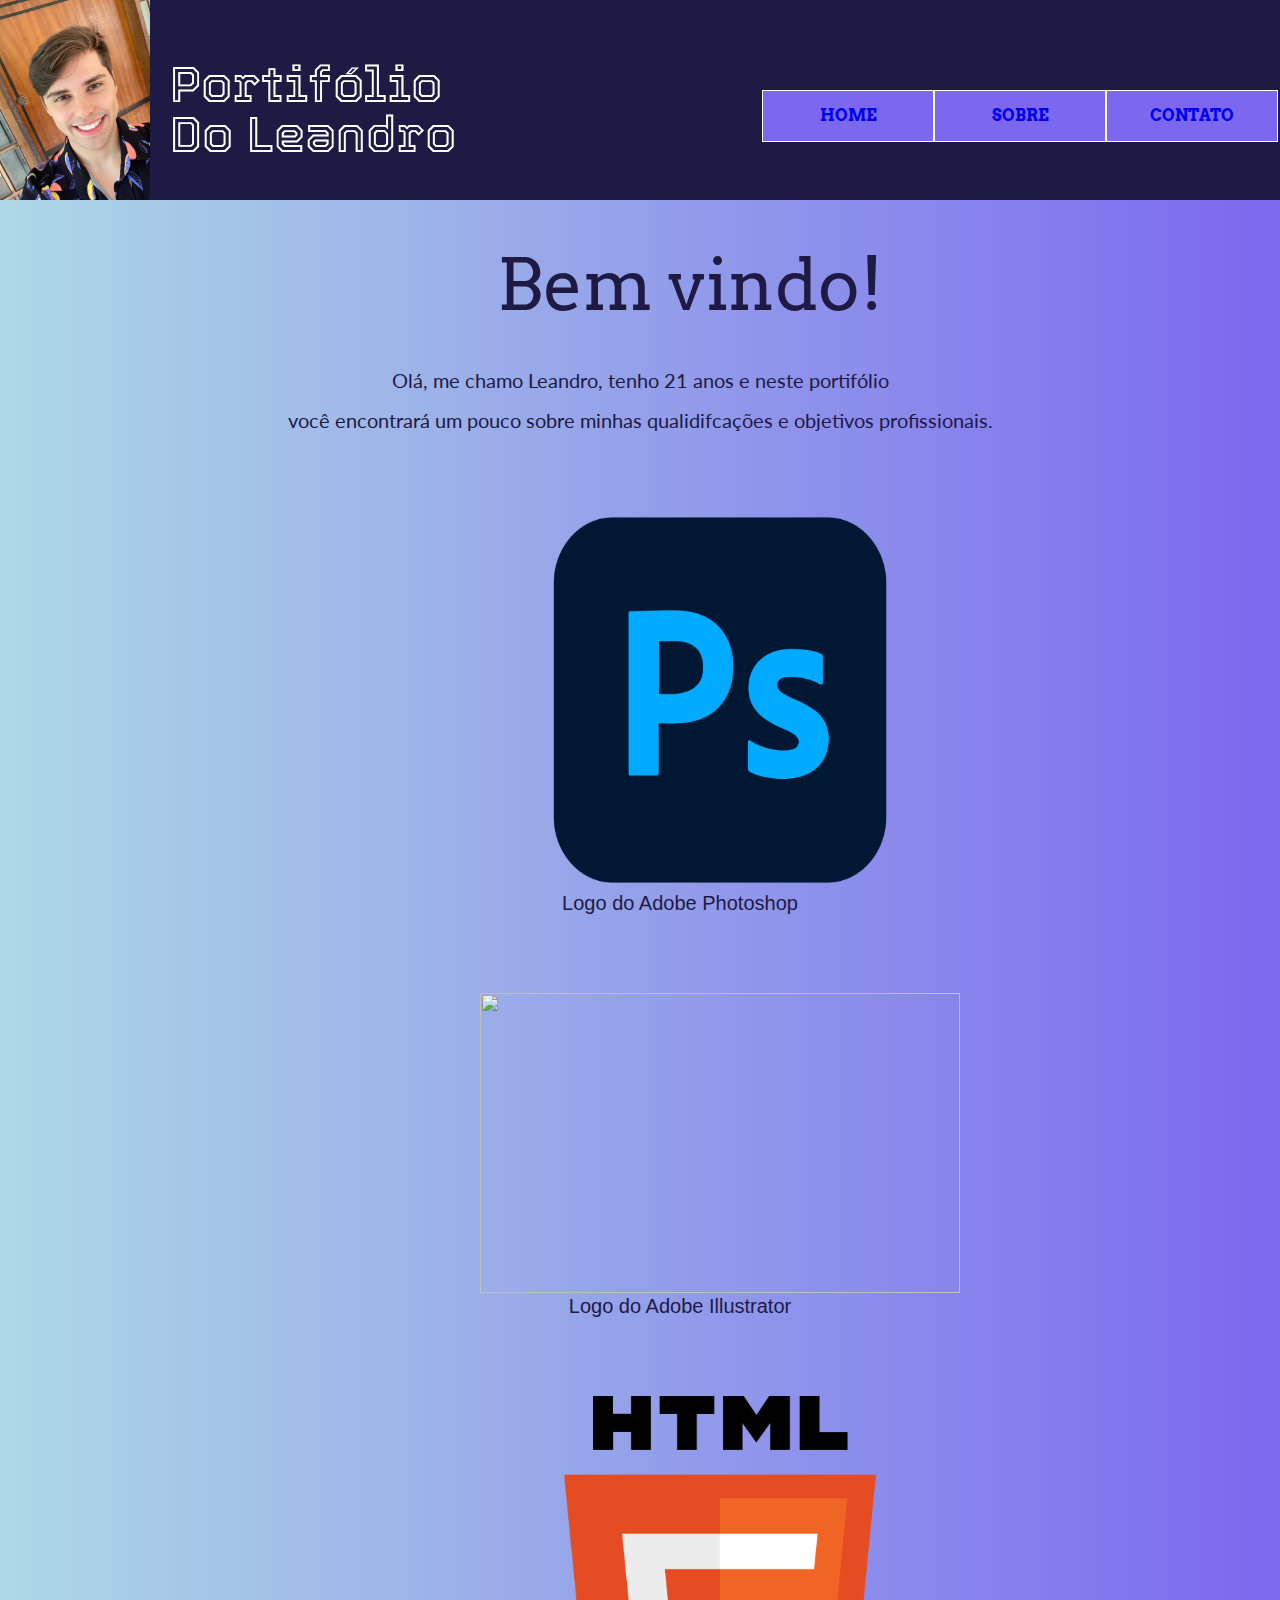
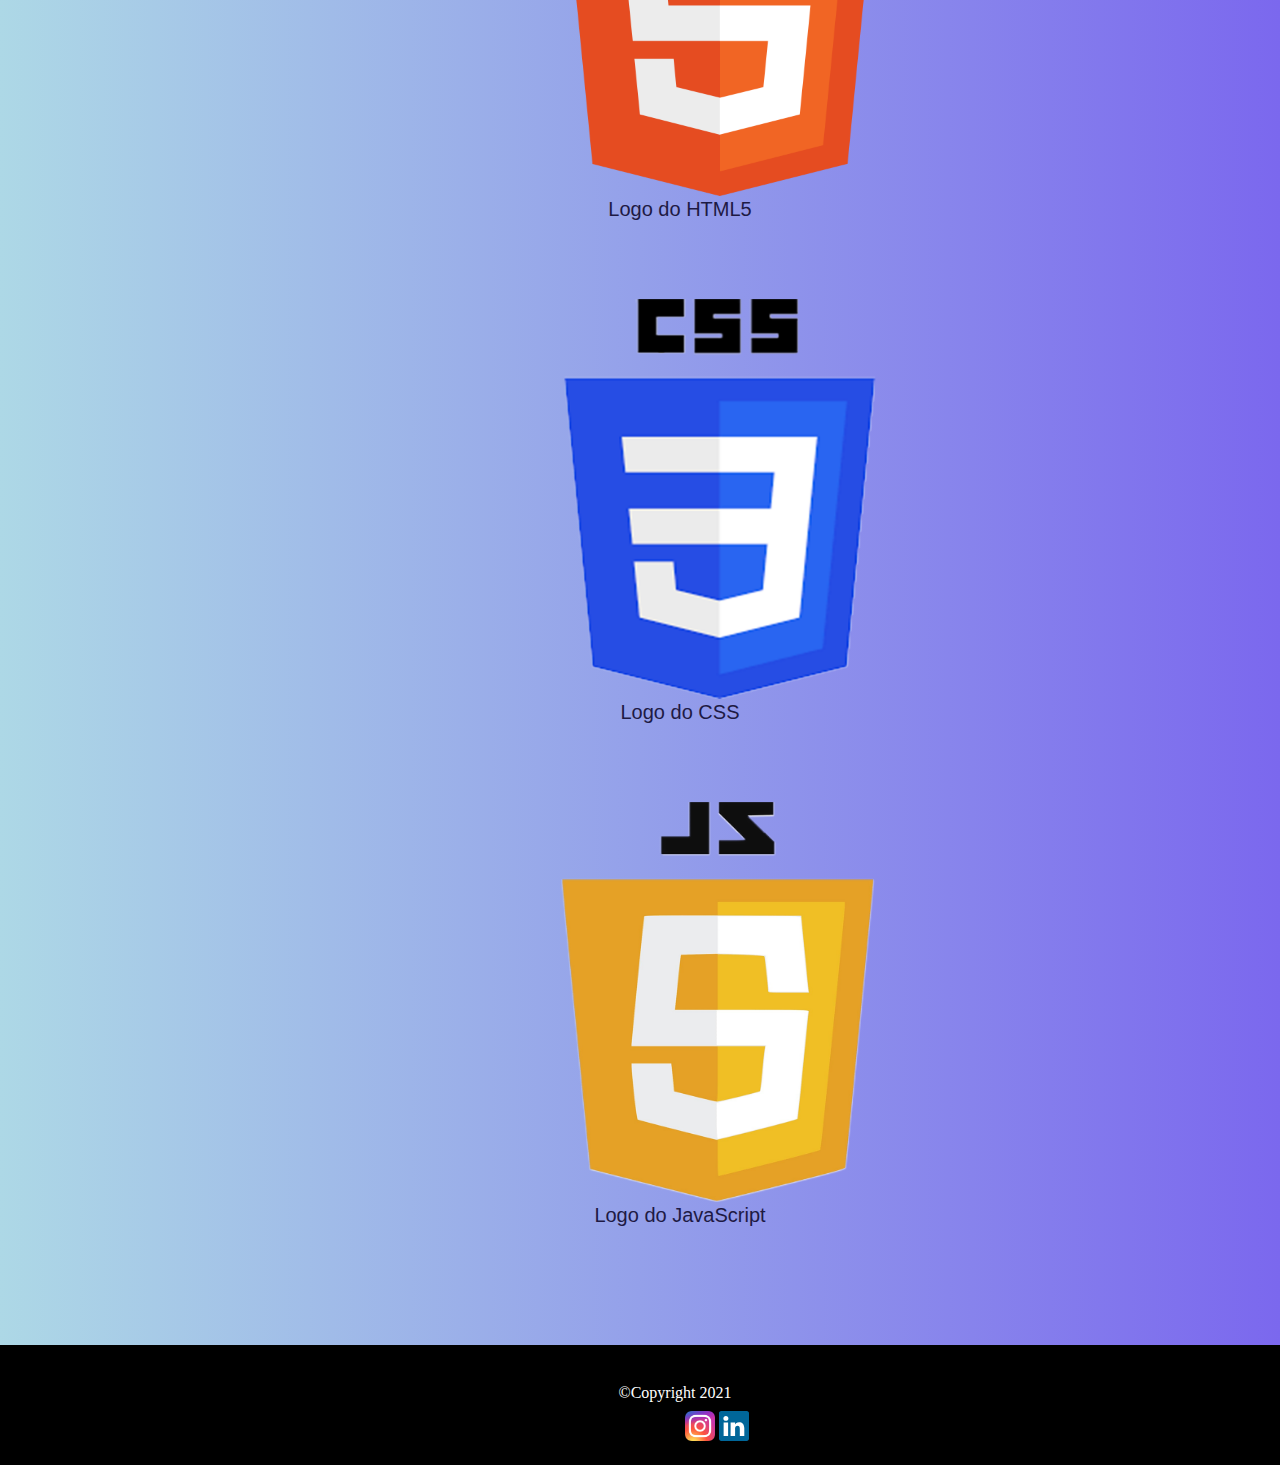
==== index.html @ 32c25584 "Create index.html" ====
<!DOCTYPE html>
<html lang="pt-br">


    <head>
        <meta charset="UTF-8">
        <link rel="preconnect" href="https://fonts.googleapis.com">
        <link rel="preconnect" href="https://fonts.gstatic.com" crossorigin>
        <link href="https://fonts.googleapis.com/css2?family=Lato:wght@700&display=swap" rel="stylesheet">
        <link rel="preconnect" href="https://fonts.googleapis.com">
        <link rel="preconnect" href="https://fonts.gstatic.com" crossorigin>
        <link href="https://fonts.googleapis.com/css2?family=Arvo:wght@700&display=swap" rel="stylesheet">
        <link rel="preconnect" href="https://fonts.googleapis.com">
        <link rel="preconnect" href="https://fonts.gstatic.com" crossorigin>
        <link href="https://fonts.googleapis.com/css2?family=Merriweather+Sans:wght@300&display=swap" rel="stylesheet">
        <link rel="preconnect" href="https://fonts.googleapis.com">
        <link rel="preconnect" href="https://fonts.gstatic.com" crossorigin>
        <link href="https://fonts.googleapis.com/css2?family=Roboto&display=swap" rel="stylesheet">
        <link rel="preconnect" href="https://fonts.googleapis.com">
        <link rel="preconnect" href="https://fonts.gstatic.com" crossorigin>
        <link href="https://fonts.googleapis.com/css2?family=Tourney:wght@100&display=swap" rel="stylesheet">
        <link rel="stylesheet" href="../css/style.css">
        <link rel="stylesheet" href="../css/reset.css">
        <title>Portifólio Do Leandro</title>

    </head>

    <body>
        <header class="cabecalho">
            <div>
              <h1><img class="logo" src="../imagens/opai.jpeg"></h1>

              <div class="titulo">
                <h1 >Portifólio</h1>
                <h1 >Do Leandro</h1>
              </div>
              <nav>
                <div class="menu">
                  <ul class="itensgeral">
                      <li class="itens"><a href="index.html" >Home</a></li>
                      <li class="itens"><a href="sobre.html" >Sobre</a>
                        <ul>
                          <li><a href="sobre.html" >Qualificações</a></li>
                          <li><a href="sobre.html" >Objetivos</a></li>
                        </ul>
                      </li>
                      <li class="itens" type="text./css"><a href="contato.html">Contato</a>
                        <ul>
                          <li><a href="contato.html">Formulário</a></li>
                          <li><a href="contato.html">Redes Sociais</a></li>
                        </ul>
                      </li>
                  </ul>
                </div>
              </nav>
            </div>
        </header>
        <section>
            <div>
              <h1 class="bemvindo">Bem vindo!</h1>
              <p class="textohome">Olá, me chamo Leandro, tenho 21 anos e neste portifólio<br><br> você encontrará um pouco sobre minhas qualidifcações e objetivos profissionais.</p>
            </div>
            <figure>
              <img class="photoshop" src="../imagens/photoshop2.png">
              <figcaption class="legenda">Logo do Adobe Photoshop</figcaption>
              <img class="illustrator"src="../imagens/illustrator-logo.png">
              <figcaption class="legenda">Logo do Adobe Illustrator</figcaption>
              <img class="htmllogo" src="../imagens/htmllogo.png">
              <figcaption class="legenda">Logo do HTML5</figcaption>
              <img class="csslogo" src="../imagens/csslogo.png">
              <figcaption class="legenda">Logo do CSS</figcaption>
              <img class="jslogo"src="../imagens/javascriptlogo.png">
              <figcaption class="legenda legendajs">Logo do JavaScript</figcaption>
            </figure>
        </section>

      <footer class="footer">
              <div class="foot">
                <h1 class="copy">©Copyright 2021</h1>
                <img class="insta"src="../imagens/insta.png">
                <img class="linkedin" src="../imagens/linkedin.svg">
              </div>

      </footer>
    </body>
</html>
---- css/style.css ----
header{
  background-color: #1e1a44;
  height: 200px;
  width: 100%;
}

.logo{
  height: 200px;
  width: 150px;
  position: absolute;
}

.titulo{
  text-align: left;
  font-size: 50px;
  margin: 0px 0 0 10px;
  padding: 60px 0 0 160px;
  color: white;
  position: absolute;
  font-family: 'Tourney', cursive;
}

/*.itens{

  font-size: 30px;
  display:inline-block;
  padding: 0 20px 0 0;


}

.itensgeral{
    text-align: right;
    margin: 0 100px 80px 900px;
    padding: 70px 0 40px 0;
    text-decoration: none;
}

a:link{
  color:white;
  font-family: 'Roboto', sans-serif;
  text-decoration: none;
}

a:visited{
  color:#FFE4B5;
}

a:hover{
  font-size: 31px;
  color:darkblue;
  background:lightblue;
}

a:active{

}

.listab{
  position: absolute;
  min-width: :200px;
  display: block;
  background: lightgrey;
}
*/

.menu{
  width: 100vw;
  background-color: :#7B68EE;
  display: flex;
  justify-content: center;
  flex-direction: row;
  align-items: center;
  margin-left: 380px;


}

.menu ul{
  list-style: none;
  margin-top: 7%;

}

.menu ul li{
  background-color: #7B68EE;
  color: #fff;
  width: 170px;
  border: 1px solid #fff;
  height: 50px;
  line-height: 50px;
  text-align: center;
  float: left;
  font-size: 16px;
  position: relative;
  text-transform: uppercase;
  font-weight: bold;
  font-family: 'Arvo', serif;
}

a:link{
  text-decoration: none;
}

.menu ul li:hover{
  background: crimson;

}

.menu ul ul{
  display: none;
  margin: 0px;

}

.menu ul li:hover>ul{
  display: block;
}

.menu a:visited{
  color: #E0FFFF;
}


body{
  background-image: linear-gradient(to right, #ADD8E6, #7B68EE);
}

.bemvindo{
  text-align: center;
  font-family: 'Arvo', serif;
  font-size: 70px;
  margin: 50px 0 0 100px;
  color:#1e1a44;
}

.textohome{
  font-size: 20px;
  text-align: center;
  margin: 50px 0 0 0;
  font-family: 'Lato', sans-serif;
  color:#1e1a44;
}

.photoshop{
  margin-top: 80px;
  margin-left: 420px;
  height: 380px;
  width: 600px;
}

.illustrator{
  margin-top: 80px;
  margin-left: 480px;
  height: 300px;
  width: 480px;
}

.htmllogo{
  margin-top: 80px;
  margin-left: 500px;
  height: 400px;
  width: 440px;
}

.csslogo{
  margin-top: 80px;
  margin-left: 500px;
  height: 400px;
  width: 440px;
}

.jslogo{
  margin-top: 80px;
  margin-left: 500px;
  height: 400px;
  width: 440px;
}

.legenda{
  text-align: center;
  margin-left: 80px;
  font-family: 'Anton', sans-serif;
  color:#1e1a44;
  font-size: 20px;
}

.legendajs{
  margin-bottom: 120px;
  font-family: 'Anton', sans-serif;
  color:#1e1a44;
  font-size: 20px;
}

.footer{
  margin-top: 30px;
  height: 120px;
}

.copy{
  color:white;
  text-align: center;
  padding: 40px 0 0 70px;
}

.insta{
  height: 30px;
  width: 30px;
  margin: 10px 0 0 685px;
}
.linkedin{
  height: 30px;
  width: 30px;
}
/*PAGINA SOBRE*/

.sobretitulo{
  font-size: 50px;
  text-align: center;
  margin: 100px 0 0 0;
  color: #1e1a44;
  font-family: 'Arvo', serif;
}

.textosobre{
  font-size: 20px;
  font-family: 'Lato', sans-serif;
  text-align: center;
  margin: 30px 30px 0 20px;
  padding: 0px 80px 0px 80px;
}

.quali{
  font-size: 40px;
  font-family: 'Anton', sans-serif;
  text-align: left;
  margin: 50px 30px 0 20px;
  padding: 0px 80px 0px 80px;
}

.qualis{
  font-size: 20px;
  font-family: 'Lato', sans-serif;
  text-align: left;
  margin: 20px 30px 0 20px;
  padding: 0px 80px 0px 80px;
}

.objetivos{
  font-size: 40px;
  font-family: 'Anton', sans-serif;
  text-align: left;
  margin: 50px 30px 0 20px;
  padding: 0px 80px 0px 80px;
}
.objetivoslista{
  font-size: 20px;
  font-family: 'Lato', sans-serif;
  text-align: left;
  margin: 20px 30px 200px 20px;
  padding: 0px 80px 0px 80px;
}

footer{
  background-color: black;
  size:100%;
}

.fotosobre{
  height: 200px;
  width: 140px;
  margin-left: 45%;
  margin-top: 15px;
  border-radius: 8px;

}
/*CONTATO*/

.tituloformulario{
  font-size: 50px;
  text-align: center;
  margin: 140px 0 0 0;
  color: #1e1a44;
  font-family: 'Arvo', serif;
}

.tituloconfirmacao{
  font-size: 20px;
  font-family: 'Lato', sans-serif;
  margin-bottom: 30px;
  color: #1e1a44;
}

.complete{
  font-size: 20px;
  font-family: 'Lato', sans-serif;
  text-align: center;
  margin: 30px 30px 0 20px;
  padding: 0px 80px 0px 80px;
  color: #1e1a44;
}

.formulario{
  margin:30px 0 0 39%;

}

.letraform{
  text-align: ;
  font-family: 'Rubik', sans-serif;
  margin-bottom: 1em;
  display:block;
}

.letraform input[type="text"]{
  border: 1px solid #1e1a44;
  box-shadow:#1e1a44;
  text-align: center;
}

.lulu{
  color: #1e1a44;
  margin-bottom: 0.2em;
}
.coment{
  height: 100px;
  border:1px solid #1e1a44;

}

button{
  background-color: white;
  font-size: 20px;
  color:#1e1a44;
  margin: 10px 0 100px 20px;
}
button:hover{
  background-color: #BC8F8F;
  font-size: 21px;
}

.botaoenviar{
  padding: 0 10px 0 10px;
  margin-right: 25px;
  font-family: 'Rubik', sans-serif;
}

.botaolimpar{
  padding: 0 10px 0 10px;
  margin-right: 25px;
  font-family: 'Rubik', sans-serif;
}

.errorInput{
  border: 2px solid red;
}

.contato2{
  font-size: 20px;
  font-family: 'Lato', sans-serif;
  text-align: center;
  margin: 50px 30px 200px 20px;
  padding: 0px 80px 0px 80px;

}

.respostas{
  text-align: ;
  font-family: 'Rubik', sans-serif;
  margin-bottom: 1em;
  display:block;
}

.respostas1{
  text-align: ;
  font-family: 'Rubik', sans-serif;
  margin-bottom: 1em;
  display:block;
  color: black;
}


.titulocontato{
  margin:
}
.emailcontato{
  margin-top:
}
.numerocontato{
  margin:
}

.lateral{
  width: 10%;
  float: right;
  padding: 20px 20px; background-color: #D8BFD8;
  margin-top: -872px;
  font-size: 20px;
  border-radius: 8px;
  border-color: red;
}
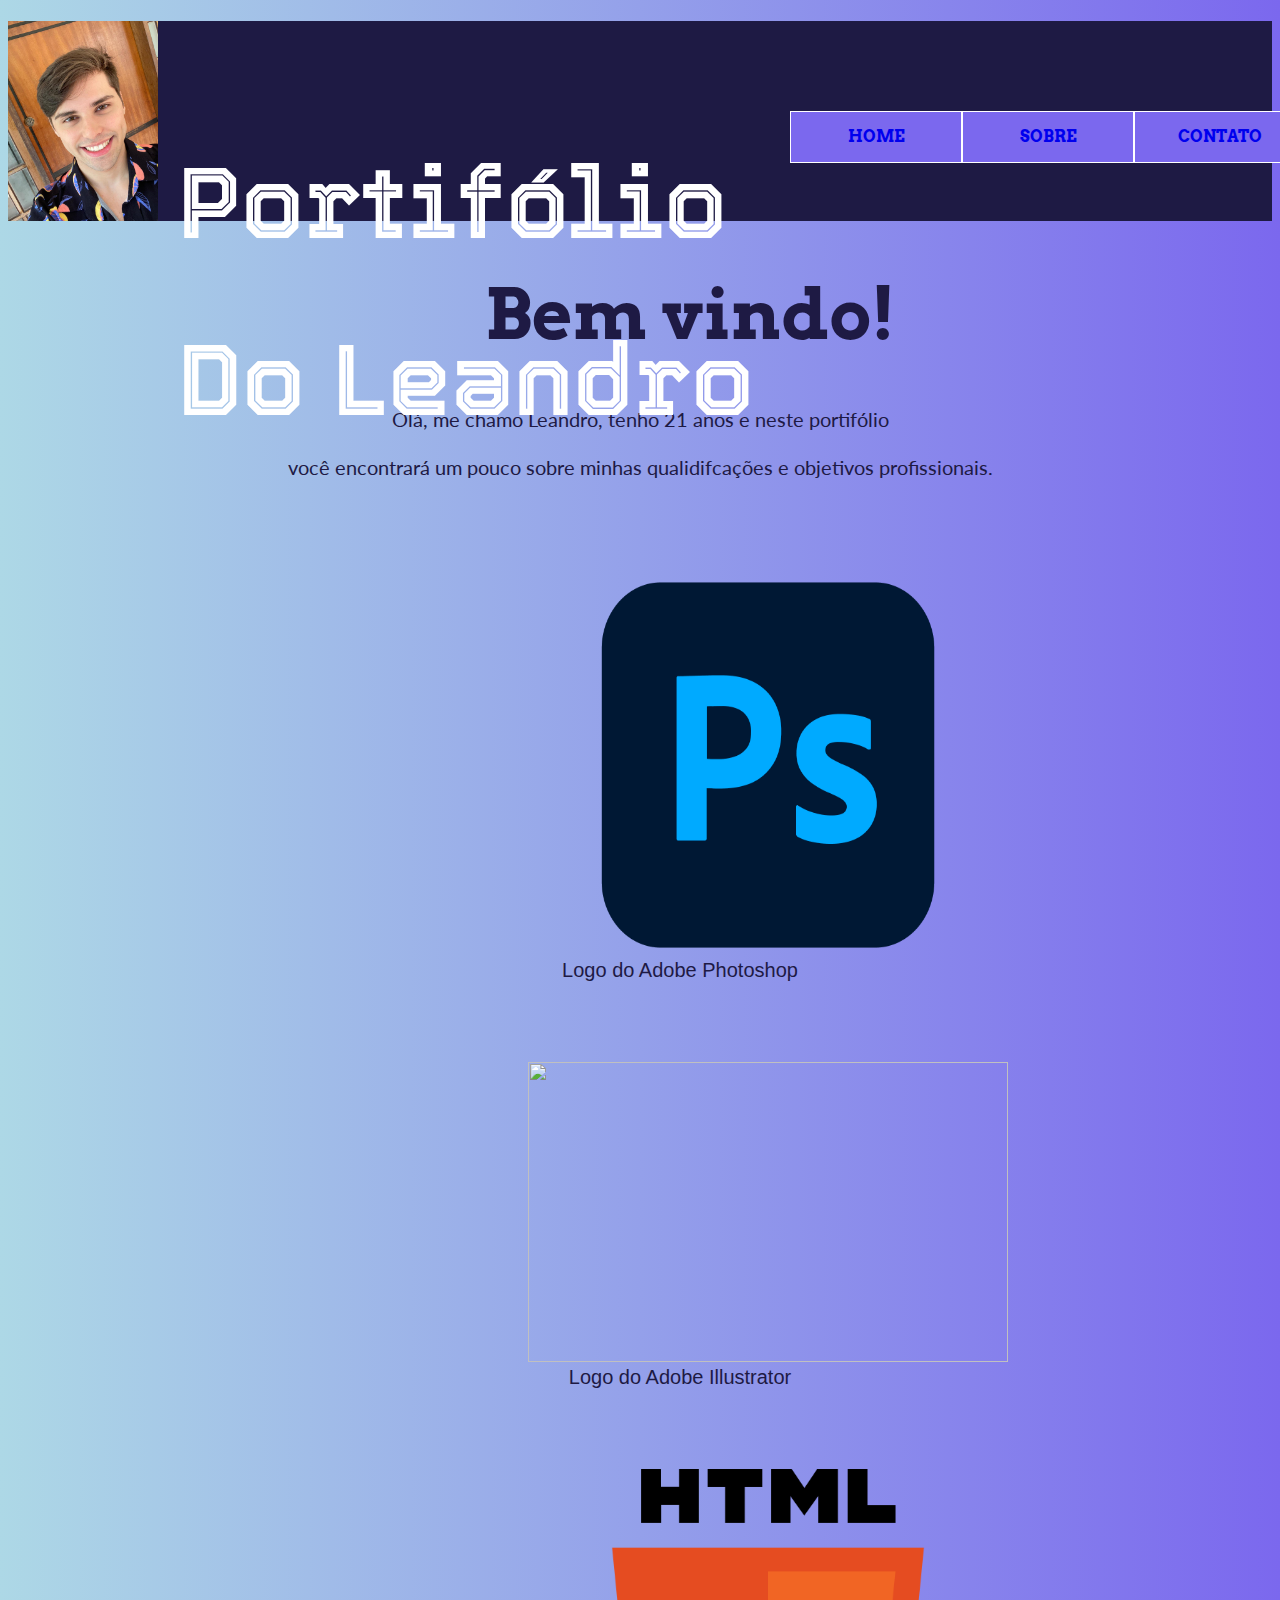
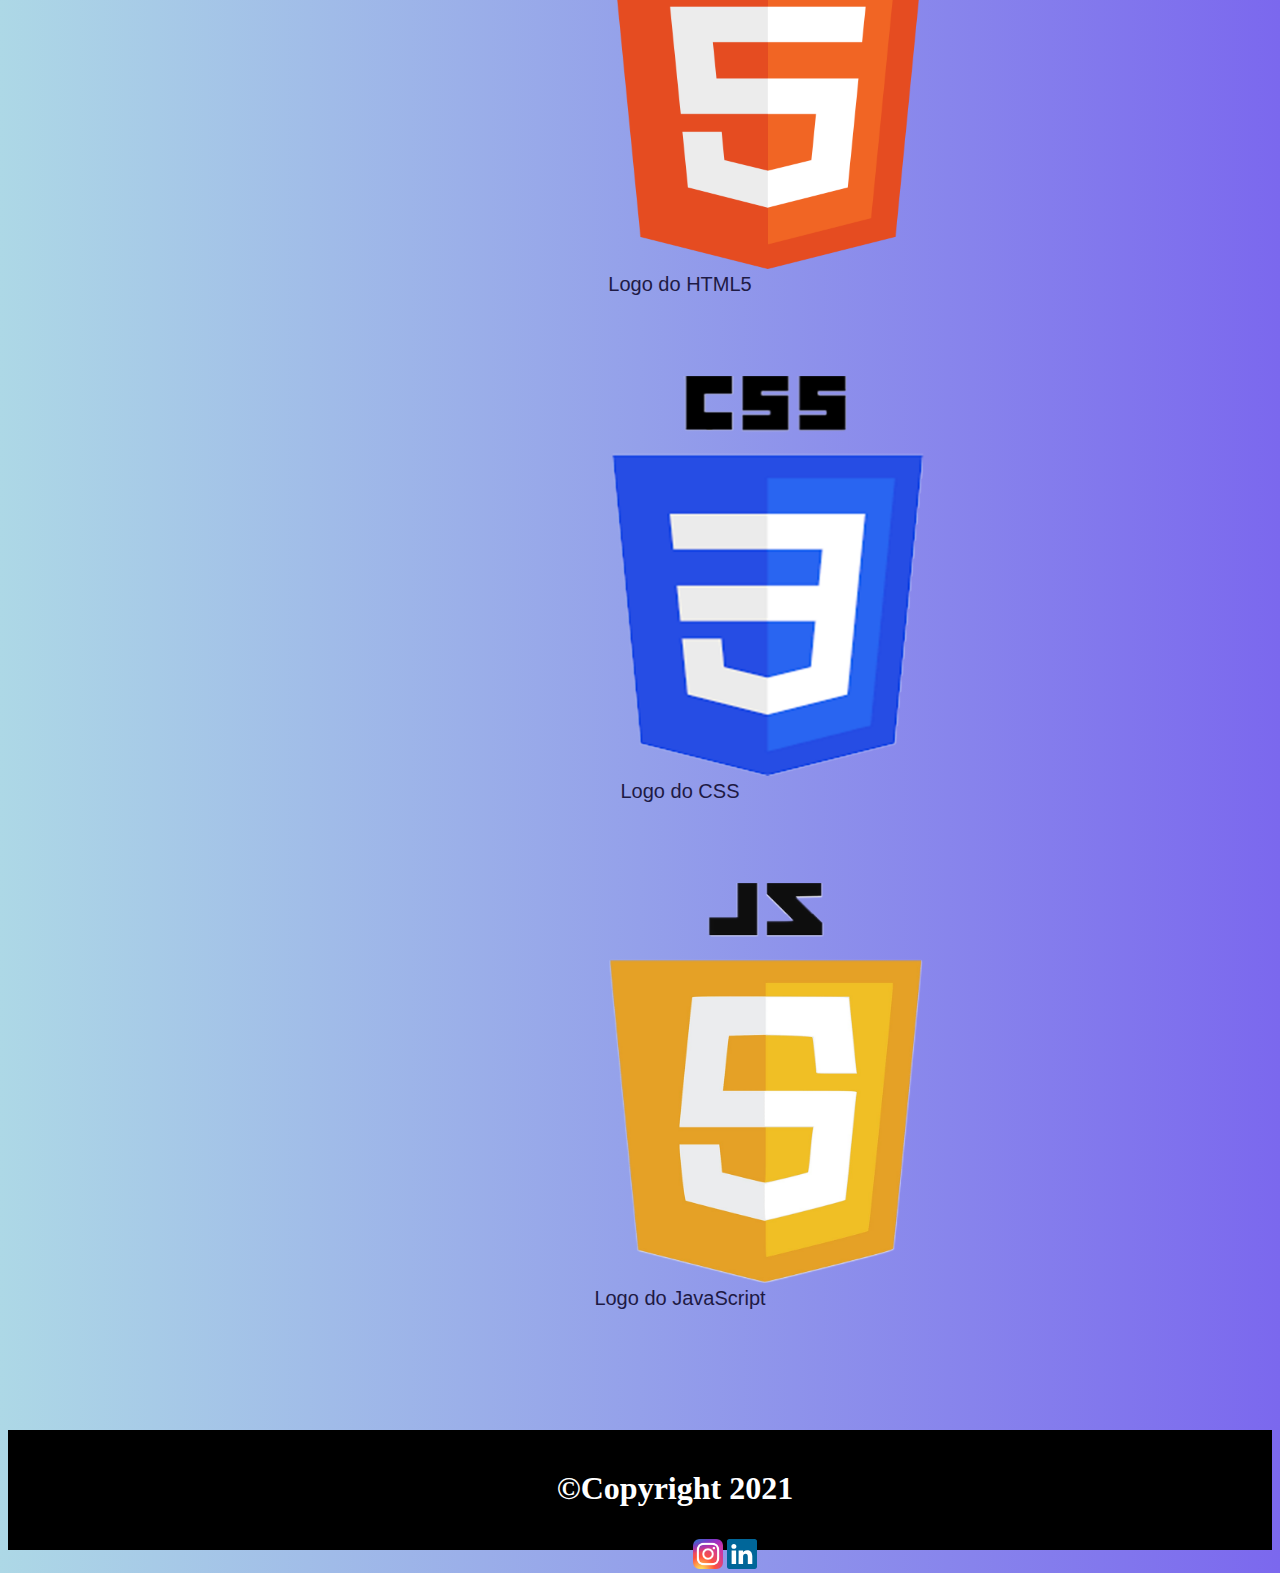
==== commit cb7ca4e0: "Update index.html" ====
--- a/index.html
+++ b/index.html
@@ -19,8 +19,8 @@
         <link rel="preconnect" href="https://fonts.googleapis.com">
         <link rel="preconnect" href="https://fonts.gstatic.com" crossorigin>
         <link href="https://fonts.googleapis.com/css2?family=Tourney:wght@100&display=swap" rel="stylesheet">
-        <link rel="stylesheet" href="../css/style.css">
-        <link rel="stylesheet" href="../css/reset.css">
+        <link rel="stylesheet" href="style.css">
+        <link rel="stylesheet" href="reset.css">
         <title>Portifólio Do Leandro</title>
 
     </head>
--- a/style.css
+++ b/style.css
@@ -0,0 +1,391 @@
+header{
+  background-color: #1e1a44;
+  height: 200px;
+  width: 100%;
+}
+
+.logo{
+  height: 200px;
+  width: 150px;
+  position: absolute;
+}
+
+.titulo{
+  text-align: left;
+  font-size: 50px;
+  margin: 0px 0 0 10px;
+  padding: 60px 0 0 160px;
+  color: white;
+  position: absolute;
+  font-family: 'Tourney', cursive;
+}
+
+/*.itens{
+  font-size: 30px;
+  display:inline-block;
+  padding: 0 20px 0 0;
+}
+.itensgeral{
+    text-align: right;
+    margin: 0 100px 80px 900px;
+    padding: 70px 0 40px 0;
+    text-decoration: none;
+}
+a:link{
+  color:white;
+  font-family: 'Roboto', sans-serif;
+  text-decoration: none;
+}
+a:visited{
+  color:#FFE4B5;
+}
+a:hover{
+  font-size: 31px;
+  color:darkblue;
+  background:lightblue;
+}
+a:active{
+}
+.listab{
+  position: absolute;
+  min-width: :200px;
+  display: block;
+  background: lightgrey;
+}
+*/
+
+.menu{
+  width: 100vw;
+  background-color: :#7B68EE;
+  display: flex;
+  justify-content: center;
+  flex-direction: row;
+  align-items: center;
+  margin-left: 380px;
+
+
+}
+
+.menu ul{
+  list-style: none;
+  margin-top: 7%;
+
+}
+
+.menu ul li{
+  background-color: #7B68EE;
+  color: #fff;
+  width: 170px;
+  border: 1px solid #fff;
+  height: 50px;
+  line-height: 50px;
+  text-align: center;
+  float: left;
+  font-size: 16px;
+  position: relative;
+  text-transform: uppercase;
+  font-weight: bold;
+  font-family: 'Arvo', serif;
+}
+
+a:link{
+  text-decoration: none;
+}
+
+.menu ul li:hover{
+  background: crimson;
+
+}
+
+.menu ul ul{
+  display: none;
+  margin: 0px;
+
+}
+
+.menu ul li:hover>ul{
+  display: block;
+}
+
+.menu a:visited{
+  color: #E0FFFF;
+}
+
+
+body{
+  background-image: linear-gradient(to right, #ADD8E6, #7B68EE);
+}
+
+.bemvindo{
+  text-align: center;
+  font-family: 'Arvo', serif;
+  font-size: 70px;
+  margin: 50px 0 0 100px;
+  color:#1e1a44;
+}
+
+.textohome{
+  font-size: 20px;
+  text-align: center;
+  margin: 50px 0 0 0;
+  font-family: 'Lato', sans-serif;
+  color:#1e1a44;
+}
+
+.photoshop{
+  margin-top: 80px;
+  margin-left: 420px;
+  height: 380px;
+  width: 600px;
+}
+
+.illustrator{
+  margin-top: 80px;
+  margin-left: 480px;
+  height: 300px;
+  width: 480px;
+}
+
+.htmllogo{
+  margin-top: 80px;
+  margin-left: 500px;
+  height: 400px;
+  width: 440px;
+}
+
+.csslogo{
+  margin-top: 80px;
+  margin-left: 500px;
+  height: 400px;
+  width: 440px;
+}
+
+.jslogo{
+  margin-top: 80px;
+  margin-left: 500px;
+  height: 400px;
+  width: 440px;
+}
+
+.legenda{
+  text-align: center;
+  margin-left: 80px;
+  font-family: 'Anton', sans-serif;
+  color:#1e1a44;
+  font-size: 20px;
+}
+
+.legendajs{
+  margin-bottom: 120px;
+  font-family: 'Anton', sans-serif;
+  color:#1e1a44;
+  font-size: 20px;
+}
+
+.footer{
+  margin-top: 30px;
+  height: 120px;
+}
+
+.copy{
+  color:white;
+  text-align: center;
+  padding: 40px 0 0 70px;
+}
+
+.insta{
+  height: 30px;
+  width: 30px;
+  margin: 10px 0 0 685px;
+}
+.linkedin{
+  height: 30px;
+  width: 30px;
+}
+/*PAGINA SOBRE*/
+
+.sobretitulo{
+  font-size: 50px;
+  text-align: center;
+  margin: 100px 0 0 0;
+  color: #1e1a44;
+  font-family: 'Arvo', serif;
+}
+
+.textosobre{
+  font-size: 20px;
+  font-family: 'Lato', sans-serif;
+  text-align: center;
+  margin: 30px 30px 0 20px;
+  padding: 0px 80px 0px 80px;
+}
+
+.quali{
+  font-size: 40px;
+  font-family: 'Anton', sans-serif;
+  text-align: left;
+  margin: 50px 30px 0 20px;
+  padding: 0px 80px 0px 80px;
+}
+
+.qualis{
+  font-size: 20px;
+  font-family: 'Lato', sans-serif;
+  text-align: left;
+  margin: 20px 30px 0 20px;
+  padding: 0px 80px 0px 80px;
+}
+
+.objetivos{
+  font-size: 40px;
+  font-family: 'Anton', sans-serif;
+  text-align: left;
+  margin: 50px 30px 0 20px;
+  padding: 0px 80px 0px 80px;
+}
+.objetivoslista{
+  font-size: 20px;
+  font-family: 'Lato', sans-serif;
+  text-align: left;
+  margin: 20px 30px 200px 20px;
+  padding: 0px 80px 0px 80px;
+}
+
+footer{
+  background-color: black;
+  size:100%;
+}
+
+.fotosobre{
+  height: 200px;
+  width: 140px;
+  margin-left: 45%;
+  margin-top: 15px;
+  border-radius: 8px;
+
+}
+/*CONTATO*/
+
+.tituloformulario{
+  font-size: 50px;
+  text-align: center;
+  margin: 140px 0 0 0;
+  color: #1e1a44;
+  font-family: 'Arvo', serif;
+}
+
+.tituloconfirmacao{
+  font-size: 20px;
+  font-family: 'Lato', sans-serif;
+  margin-bottom: 30px;
+  color: #1e1a44;
+}
+
+.complete{
+  font-size: 20px;
+  font-family: 'Lato', sans-serif;
+  text-align: center;
+  margin: 30px 30px 0 20px;
+  padding: 0px 80px 0px 80px;
+  color: #1e1a44;
+}
+
+.formulario{
+  margin:30px 0 0 39%;
+
+}
+
+.letraform{
+  text-align: ;
+  font-family: 'Rubik', sans-serif;
+  margin-bottom: 1em;
+  display:block;
+}
+
+.letraform input[type="text"]{
+  border: 1px solid #1e1a44;
+  box-shadow:#1e1a44;
+  text-align: center;
+}
+
+.lulu{
+  color: #1e1a44;
+  margin-bottom: 0.2em;
+}
+.coment{
+  height: 100px;
+  border:1px solid #1e1a44;
+
+}
+
+button{
+  background-color: white;
+  font-size: 20px;
+  color:#1e1a44;
+  margin: 10px 0 100px 20px;
+}
+button:hover{
+  background-color: #BC8F8F;
+  font-size: 21px;
+}
+
+.botaoenviar{
+  padding: 0 10px 0 10px;
+  margin-right: 25px;
+  font-family: 'Rubik', sans-serif;
+}
+
+.botaolimpar{
+  padding: 0 10px 0 10px;
+  margin-right: 25px;
+  font-family: 'Rubik', sans-serif;
+}
+
+.errorInput{
+  border: 2px solid red;
+}
+
+.contato2{
+  font-size: 20px;
+  font-family: 'Lato', sans-serif;
+  text-align: center;
+  margin: 50px 30px 200px 20px;
+  padding: 0px 80px 0px 80px;
+
+}
+
+.respostas{
+  text-align: ;
+  font-family: 'Rubik', sans-serif;
+  margin-bottom: 1em;
+  display:block;
+}
+
+.respostas1{
+  text-align: ;
+  font-family: 'Rubik', sans-serif;
+  margin-bottom: 1em;
+  display:block;
+  color: black;
+}
+
+
+.titulocontato{
+  margin:
+}
+.emailcontato{
+  margin-top:
+}
+.numerocontato{
+  margin:
+}
+
+.lateral{
+  width: 10%;
+  float: right;
+  padding: 20px 20px; background-color: #D8BFD8;
+  margin-top: -872px;
+  font-size: 20px;
+  border-radius: 8px;
+  border-color: red;
+}
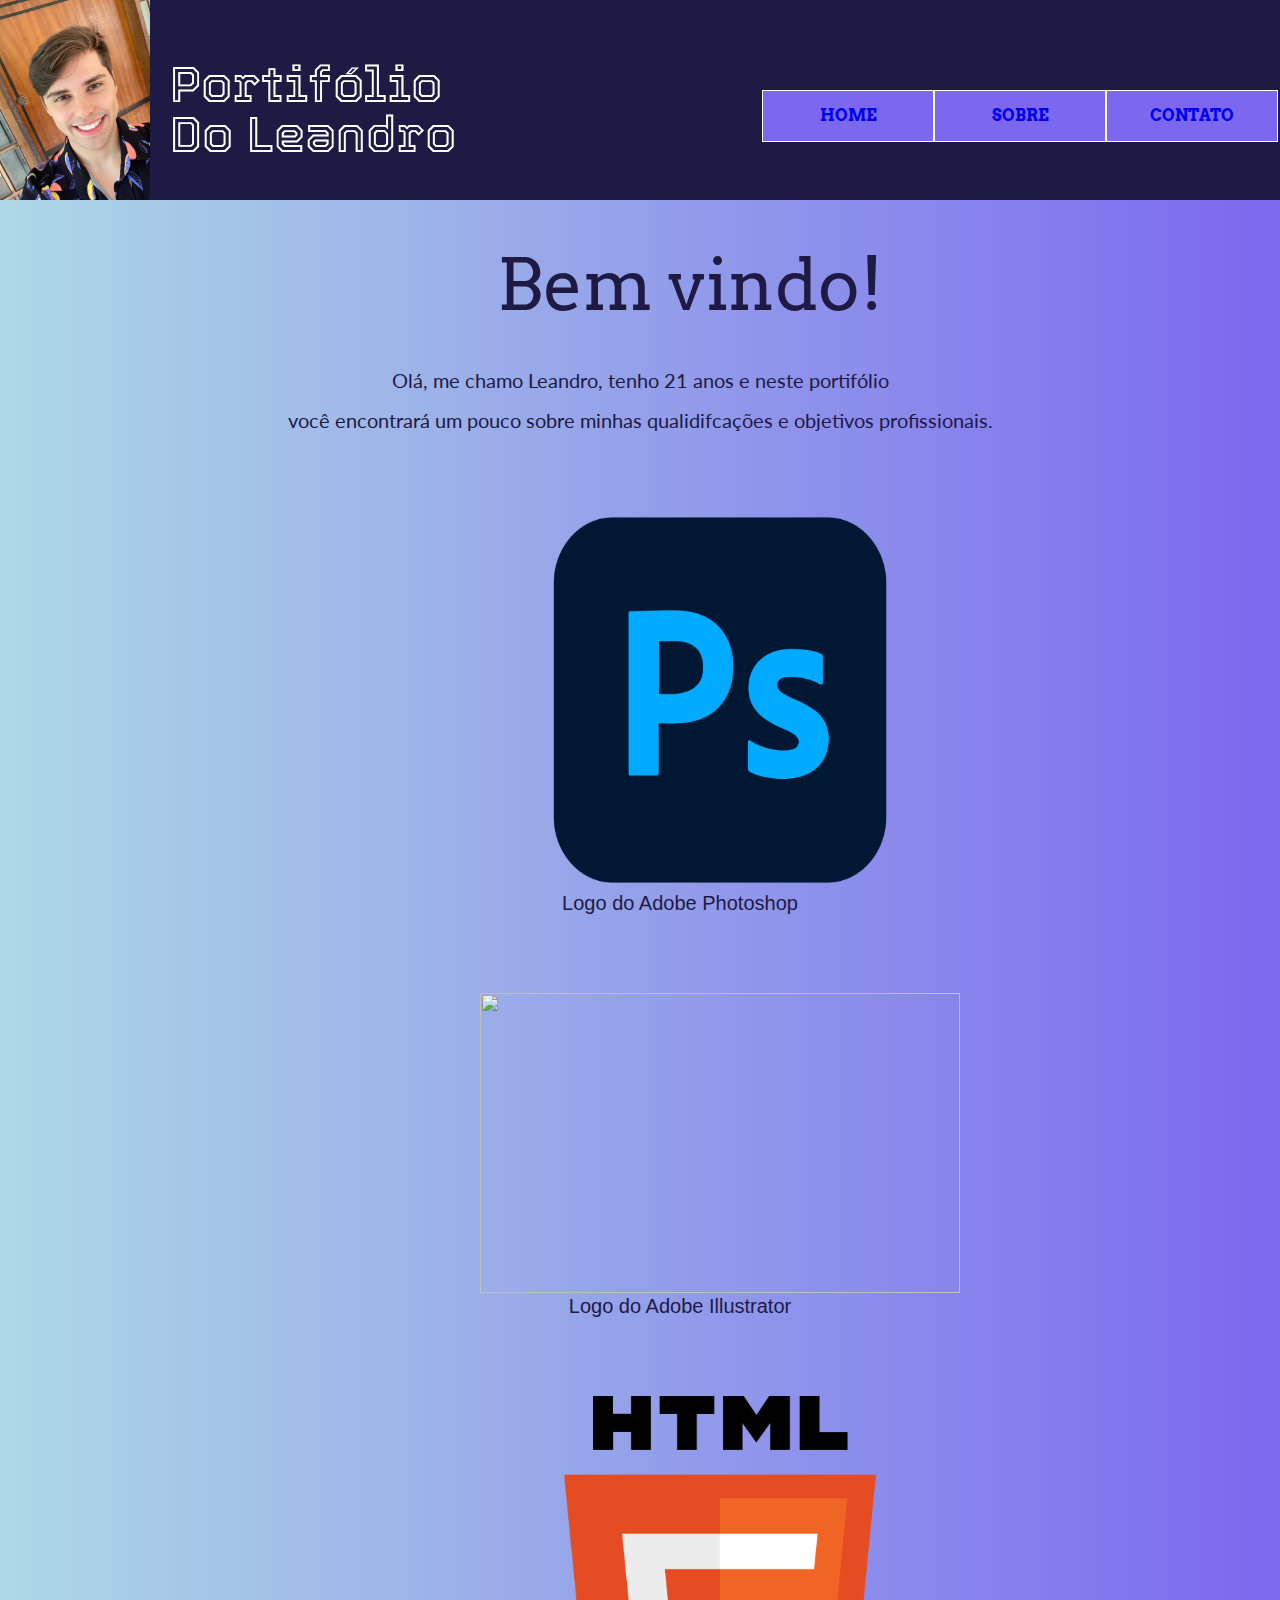
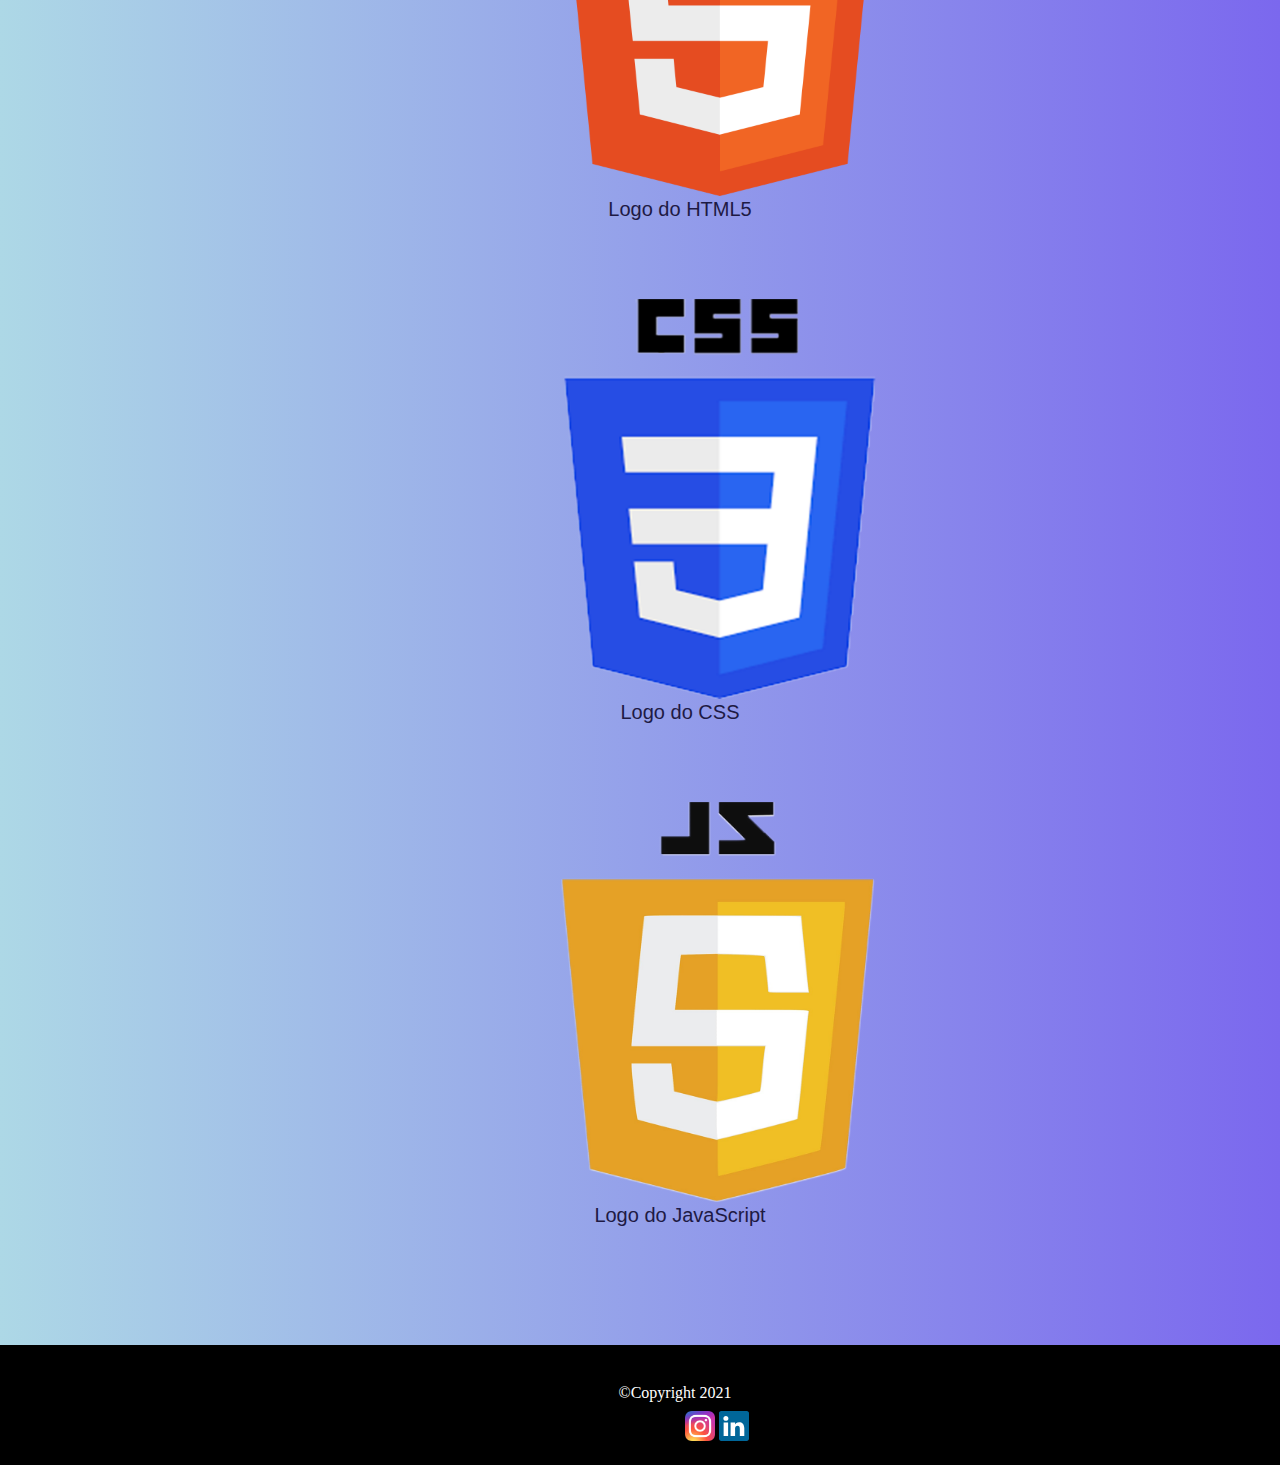
==== commit b68bd43a: "Update index.html" ====
--- a/index.html
+++ b/index.html
@@ -28,7 +28,7 @@
     <body>
         <header class="cabecalho">
             <div>
-              <h1><img class="logo" src="../imagens/opai.jpeg"></h1>
+              <h1><img class="logo" src="opai.jpeg"></h1>
 
               <div class="titulo">
                 <h1 >Portifólio</h1>
@@ -61,15 +61,15 @@
               <p class="textohome">Olá, me chamo Leandro, tenho 21 anos e neste portifólio<br><br> você encontrará um pouco sobre minhas qualidifcações e objetivos profissionais.</p>
             </div>
             <figure>
-              <img class="photoshop" src="../imagens/photoshop2.png">
+              <img class="photoshop" src="photoshop2.png">
               <figcaption class="legenda">Logo do Adobe Photoshop</figcaption>
-              <img class="illustrator"src="../imagens/illustrator-logo.png">
+              <img class="illustrator"src="illustrator-logo.png">
               <figcaption class="legenda">Logo do Adobe Illustrator</figcaption>
-              <img class="htmllogo" src="../imagens/htmllogo.png">
+              <img class="htmllogo" src="htmllogo.png">
               <figcaption class="legenda">Logo do HTML5</figcaption>
-              <img class="csslogo" src="../imagens/csslogo.png">
+              <img class="csslogo" src="csslogo.png">
               <figcaption class="legenda">Logo do CSS</figcaption>
-              <img class="jslogo"src="../imagens/javascriptlogo.png">
+              <img class="jslogo"src="javascriptlogo.png">
               <figcaption class="legenda legendajs">Logo do JavaScript</figcaption>
             </figure>
         </section>
@@ -77,8 +77,8 @@
       <footer class="footer">
               <div class="foot">
                 <h1 class="copy">©Copyright 2021</h1>
-                <img class="insta"src="../imagens/insta.png">
-                <img class="linkedin" src="../imagens/linkedin.svg">
+                <img class="insta"src="insta.png">
+                <img class="linkedin" src="linkedin.svg">
               </div>
 
       </footer>
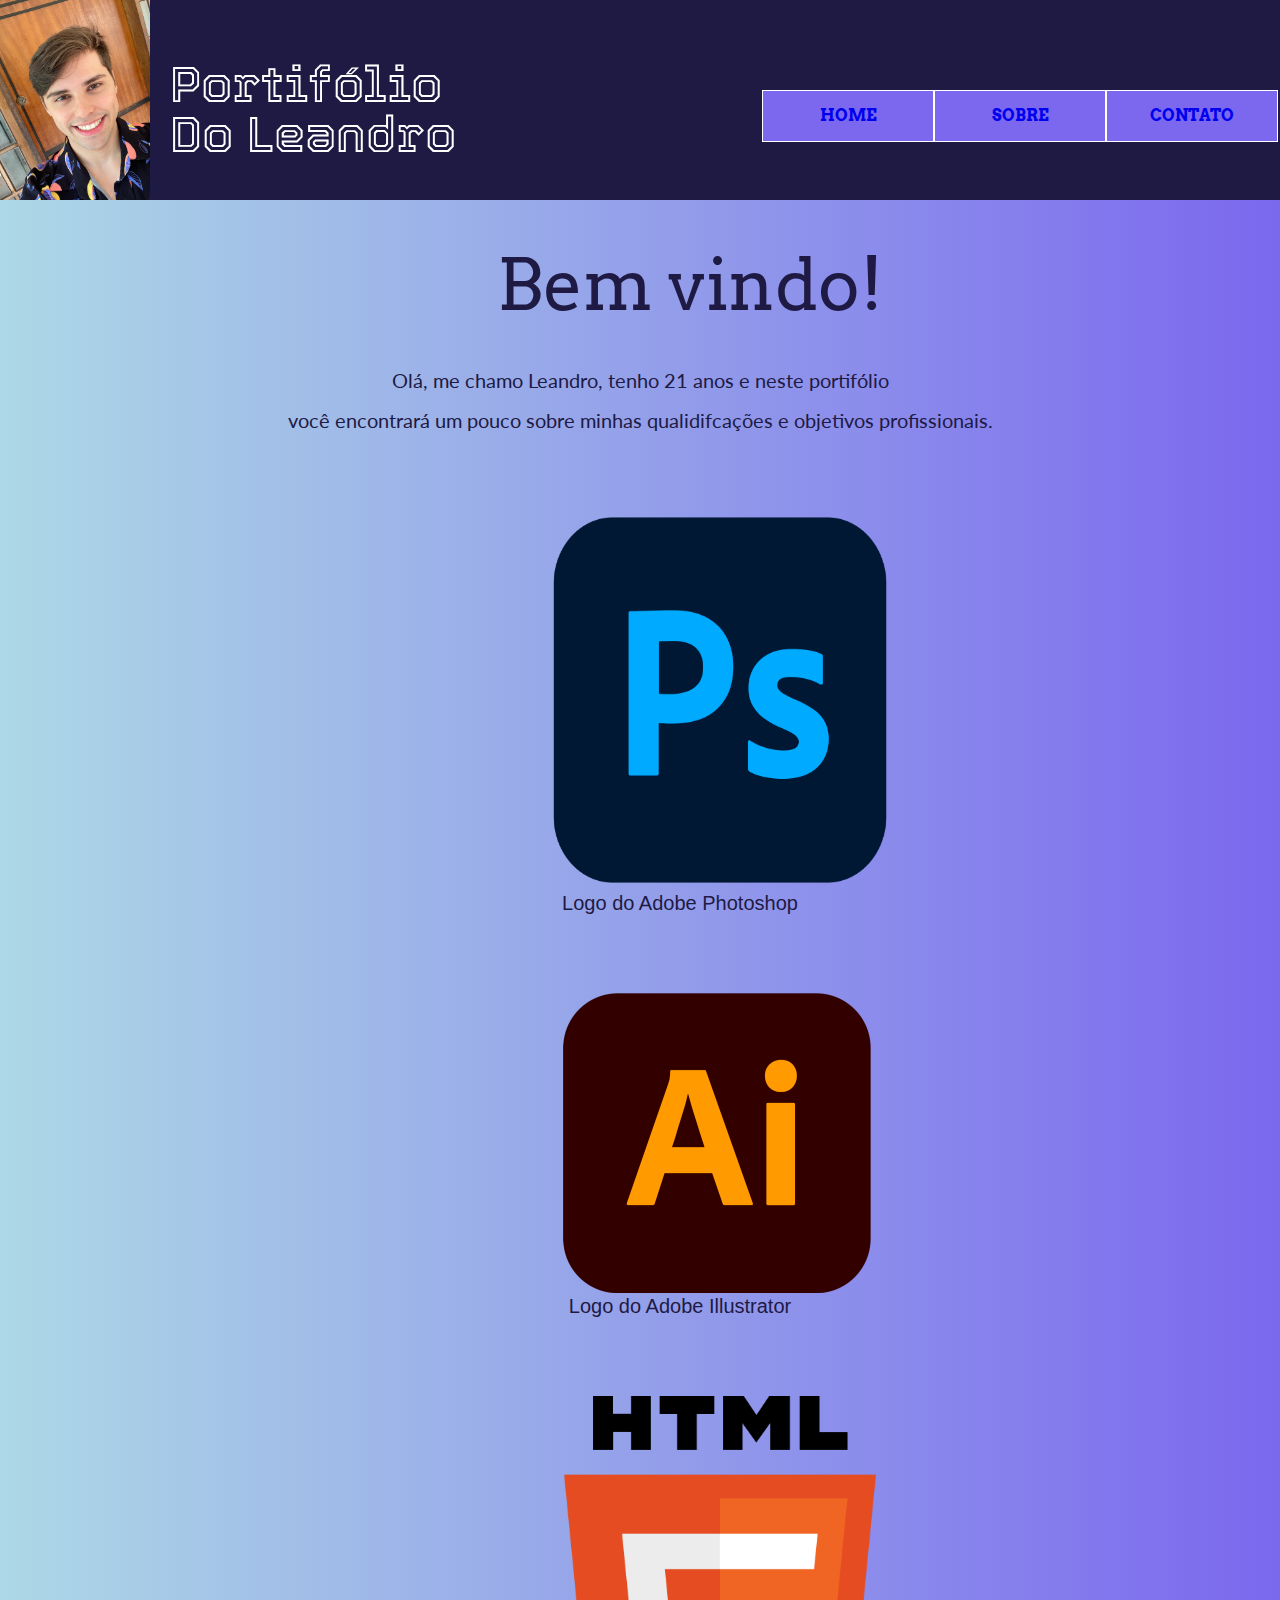
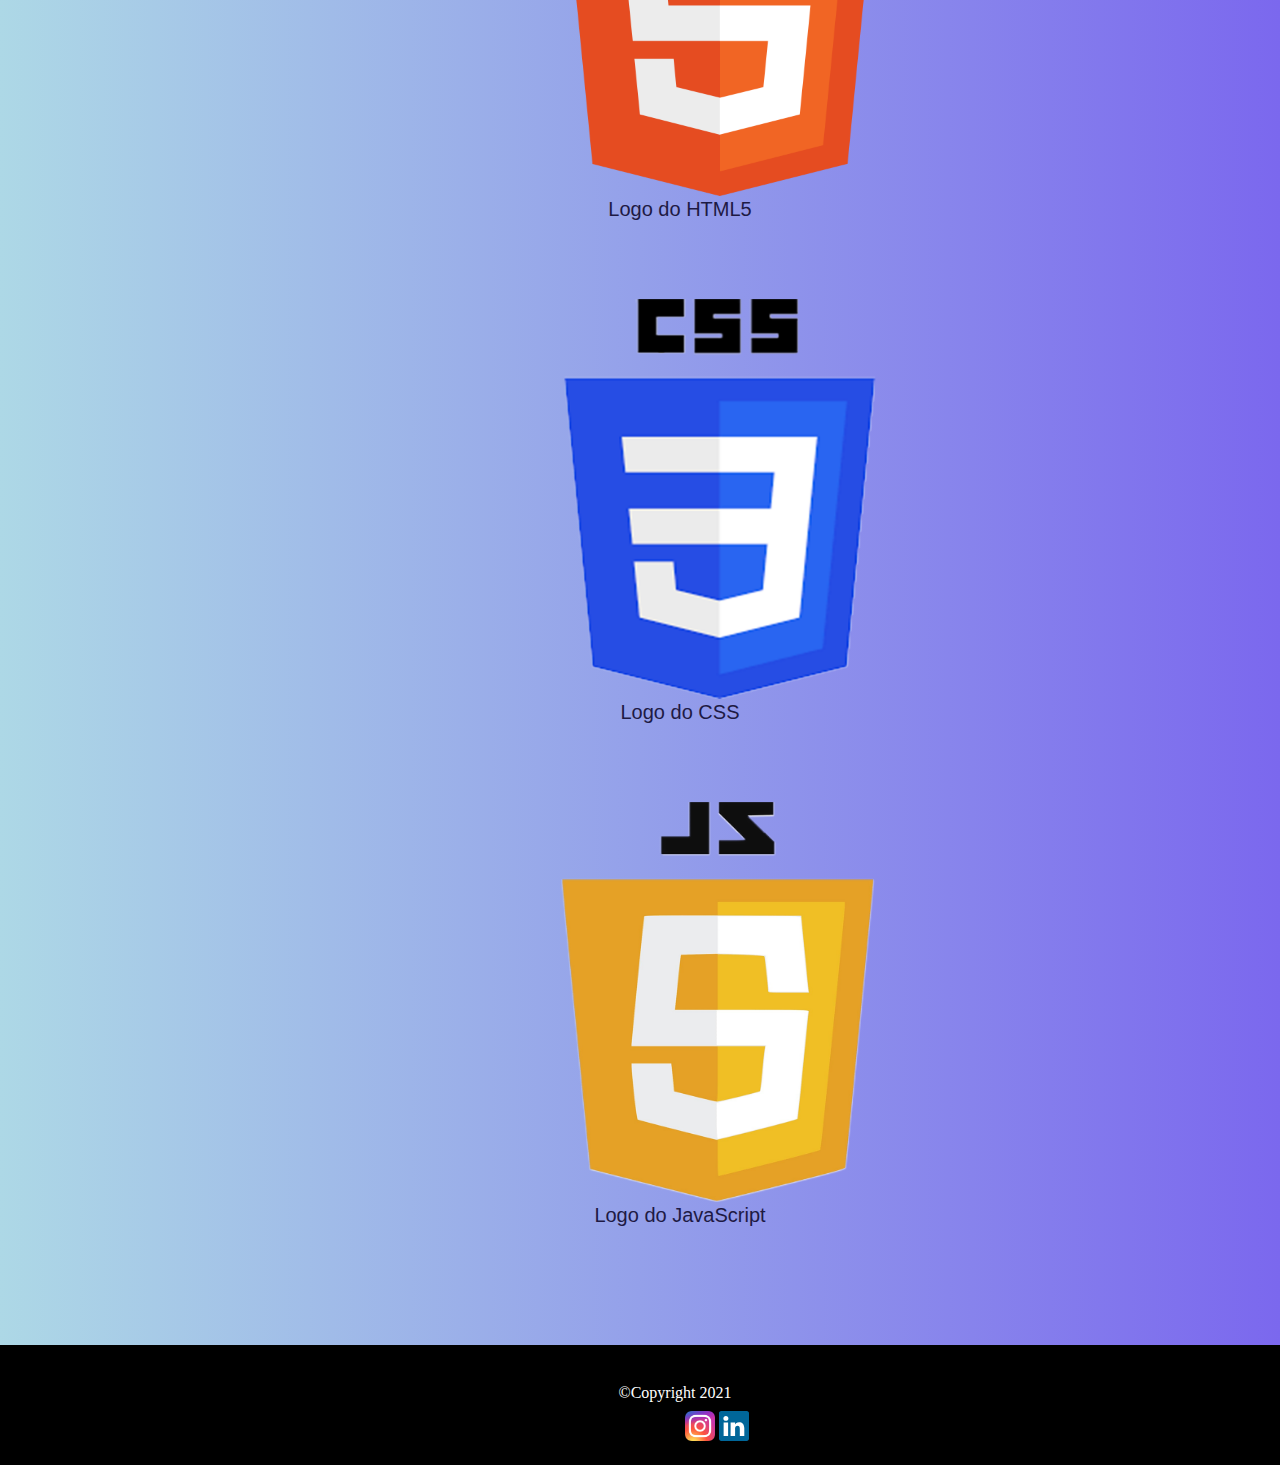
==== commit 8713310d: "Update index.html" ====
--- a/index.html
+++ b/index.html
@@ -63,7 +63,7 @@
             <figure>
               <img class="photoshop" src="photoshop2.png">
               <figcaption class="legenda">Logo do Adobe Photoshop</figcaption>
-              <img class="illustrator"src="illustrator-logo.png">
+              <img class="illustrator"src="Illustrator-logo.png">
               <figcaption class="legenda">Logo do Adobe Illustrator</figcaption>
               <img class="htmllogo" src="htmllogo.png">
               <figcaption class="legenda">Logo do HTML5</figcaption>
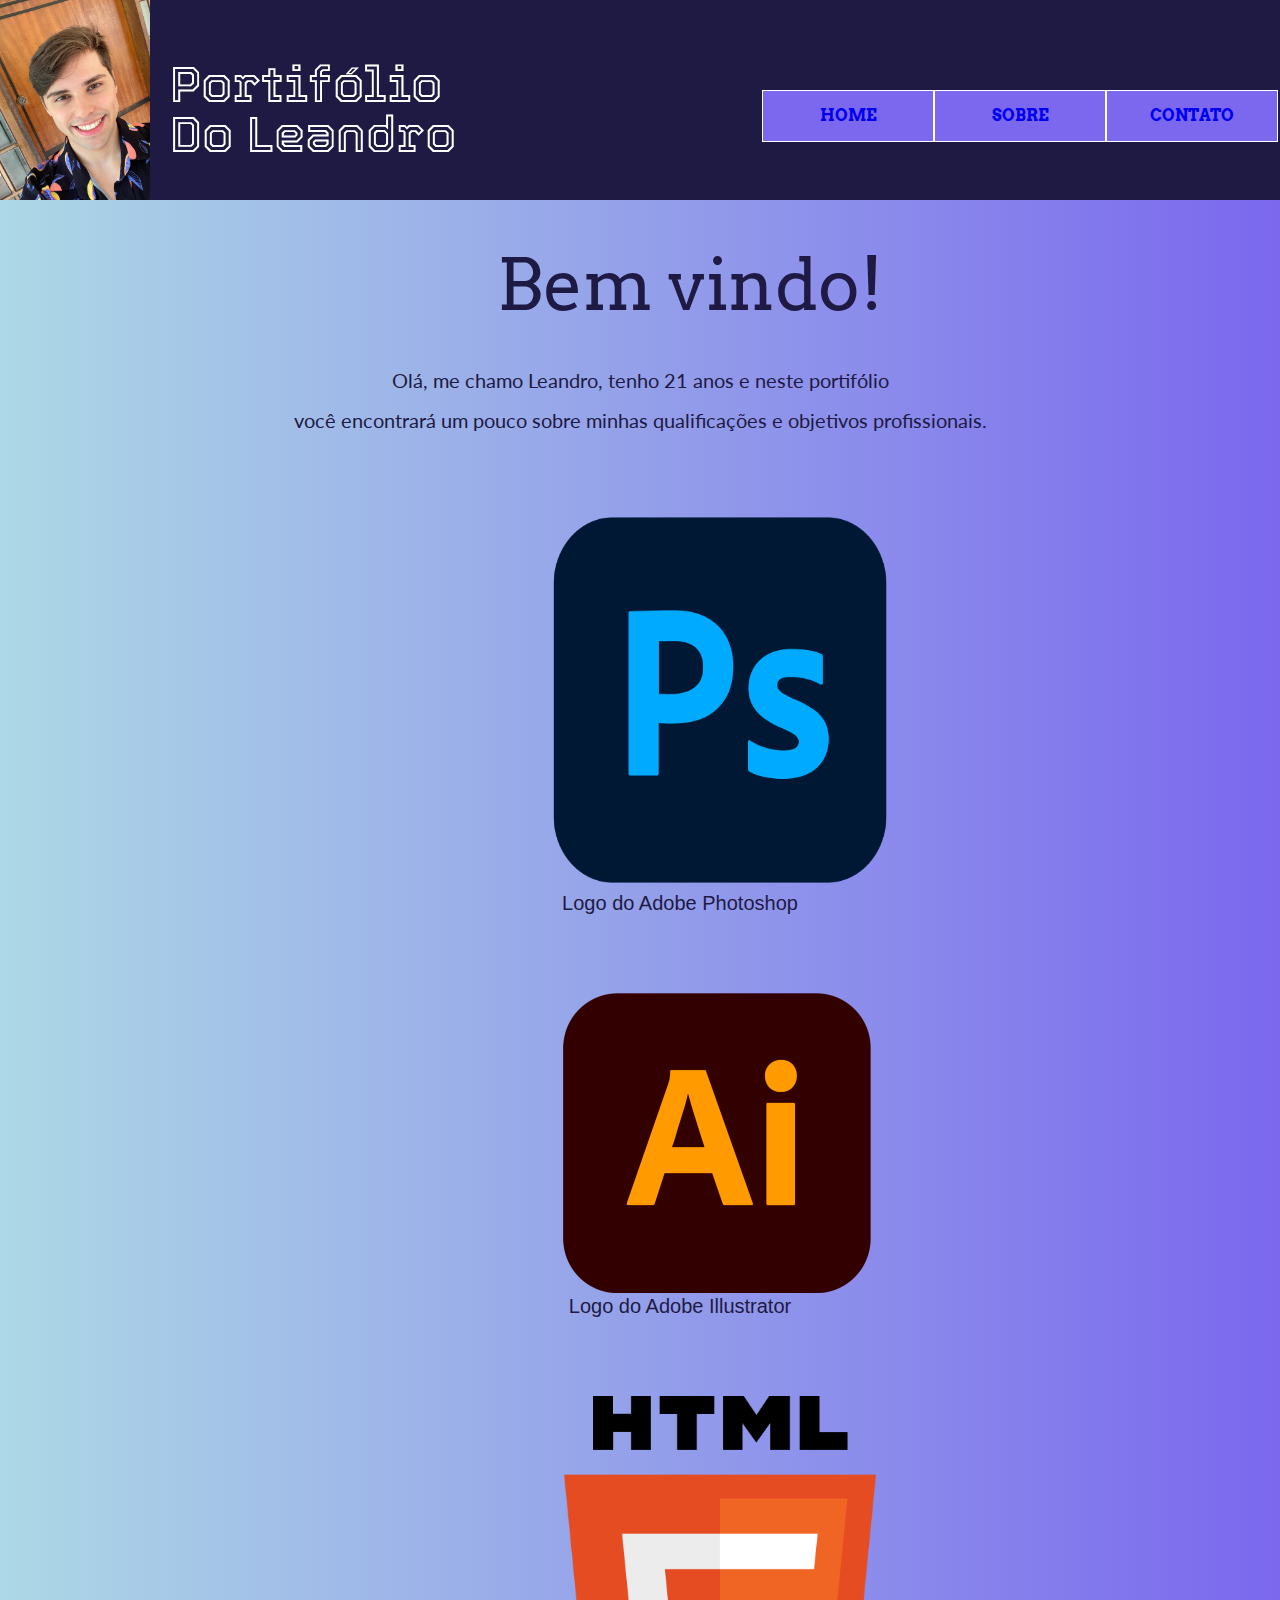
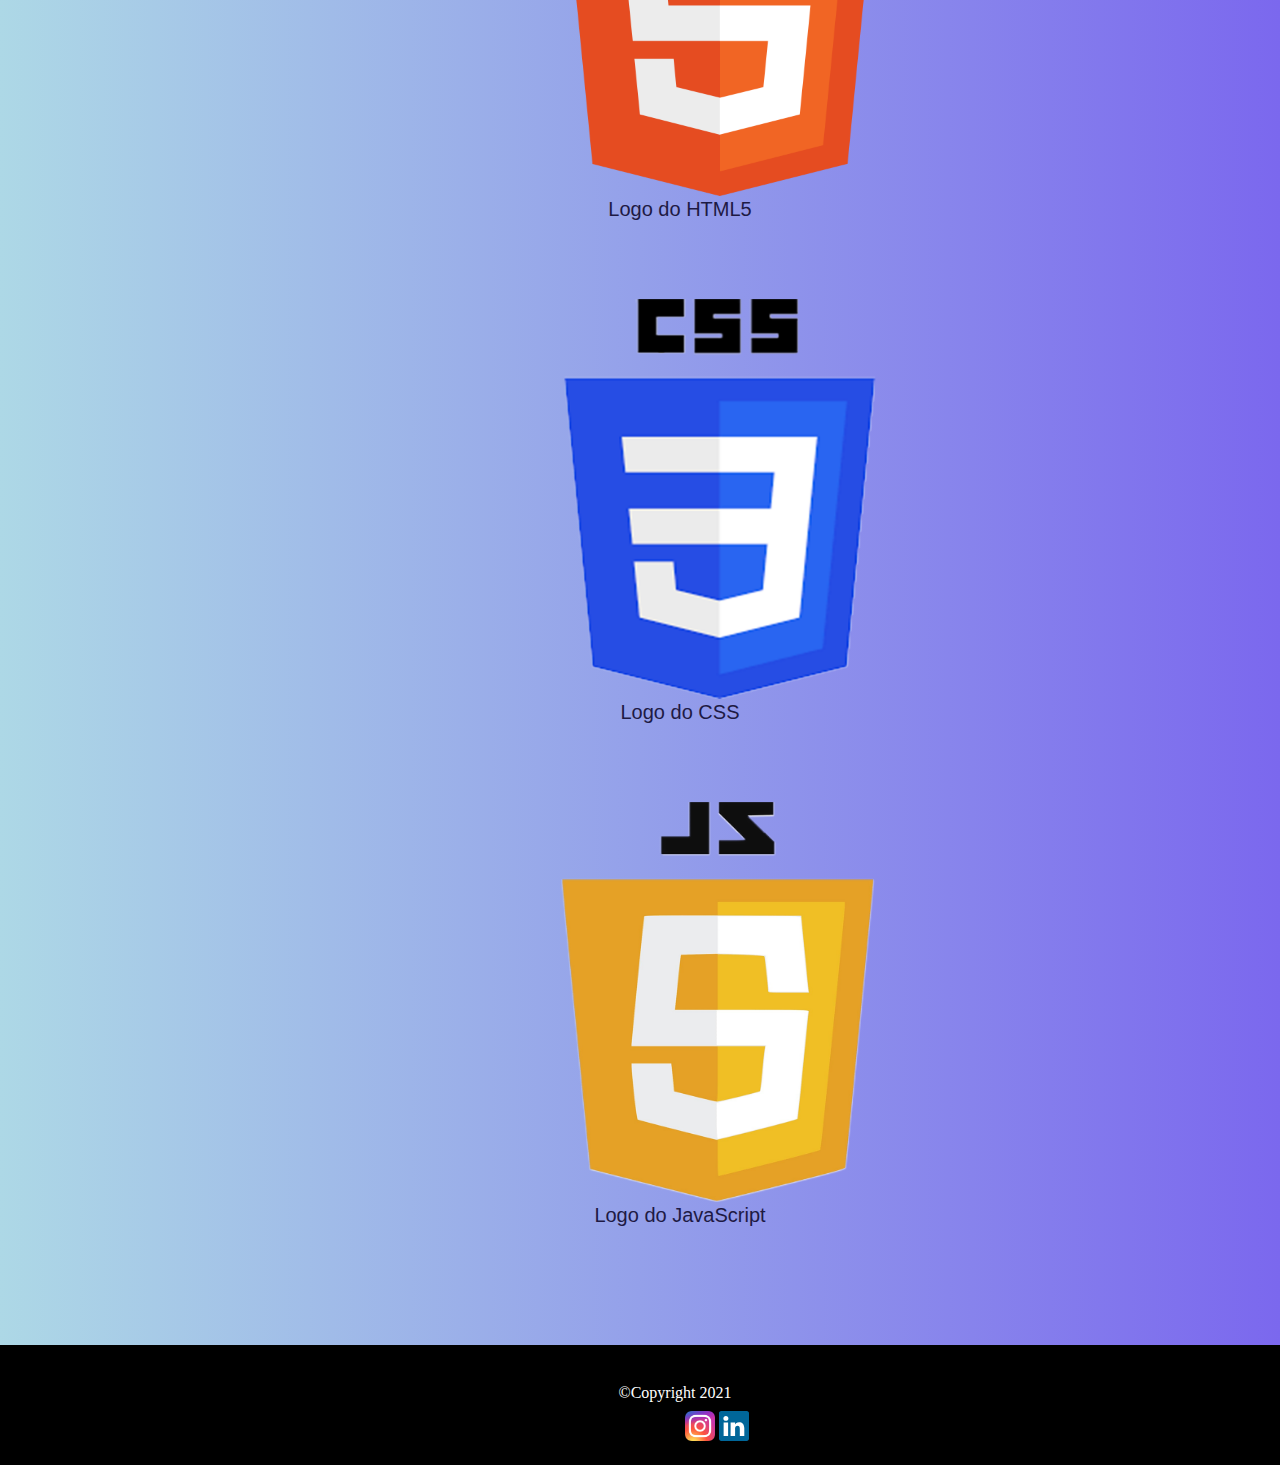
==== commit 39f381a6: "Update index.html" ====
--- a/index.html
+++ b/index.html
@@ -21,6 +21,7 @@
         <link href="https://fonts.googleapis.com/css2?family=Tourney:wght@100&display=swap" rel="stylesheet">
         <link rel="stylesheet" href="style.css">
         <link rel="stylesheet" href="reset.css">
+        <link rel="shortcut icon" href="opai.jpeg">
         <title>Portifólio Do Leandro</title>
 
     </head>
@@ -58,7 +59,7 @@
         <section>
             <div>
               <h1 class="bemvindo">Bem vindo!</h1>
-              <p class="textohome">Olá, me chamo Leandro, tenho 21 anos e neste portifólio<br><br> você encontrará um pouco sobre minhas qualidifcações e objetivos profissionais.</p>
+              <p class="textohome">Olá, me chamo Leandro, tenho 21 anos e neste portifólio<br><br> você encontrará um pouco sobre minhas qualificações e objetivos profissionais.</p>
             </div>
             <figure>
               <img class="photoshop" src="photoshop2.png">
